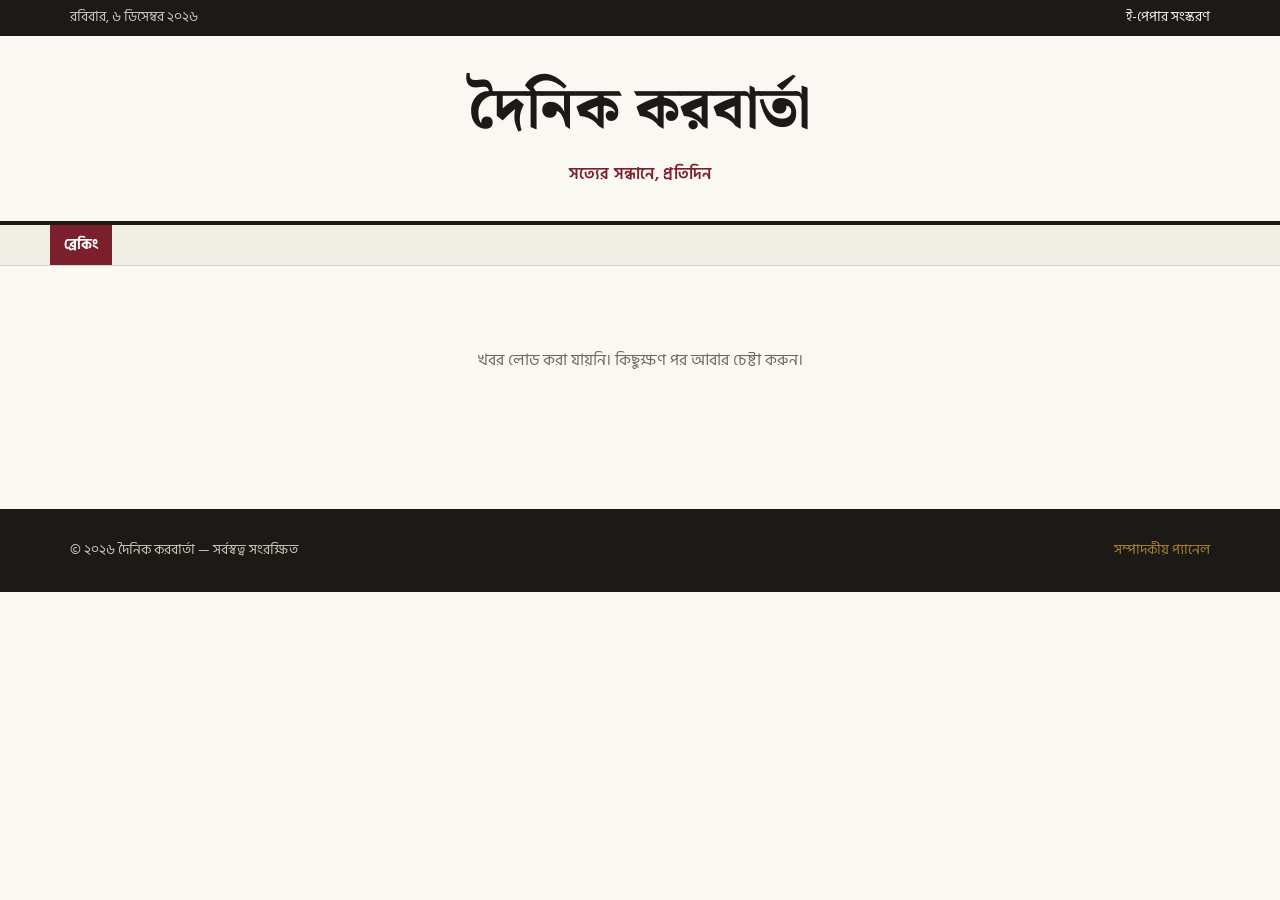
==== index.html @ 3f459e4d "Add files via upload" ====
<!DOCTYPE html>
<html lang="bn">
<head>
<meta charset="UTF-8">
<meta name="viewport" content="width=device-width, initial-scale=1.0">
<title>দৈনিক করবার্তা — সত্যের সন্ধানে, প্রতিদিন</title>
<meta name="description" content="দৈনিক করবার্তা — জাতীয়, আন্তর্জাতিক, অর্থনীতি, খেলা ও বিনোদনের সর্বশেষ সংবাদ।">
<meta name="google-site-verification" content="8tboAChIoZzloWH1JDjBZmFQDDQvD6vwhLBGx9rKYYI" />
<link rel="stylesheet" href="style.css">
</head>
<body>
<a href="#main-content" class="skip-link">মূল কনটেন্টে যান</a>

<div class="topbar">
  <div class="wrap">
    <span class="date" id="today-date"></span>
    <span>ই-পেপার সংস্করণ</span>
  </div>
</div>

<header class="masthead">
  <div class="wrap">
    <h1 id="site-title">দৈনিক করবার্তা</h1>
    <p class="tagline" id="site-tagline">সত্যের সন্ধানে, প্রতিদিন</p>
  </div>
</header>

<nav class="catnav" aria-label="বিভাগ">
  <div class="wrap" id="cat-nav"></div>
</nav>

<div class="ticker">
  <div class="wrap">
    <span class="tag">ব্রেকিং</span>
    <div class="ticker-track"><ul id="ticker-list"></ul></div>
  </div>
</div>

<main id="main-content">
  <div class="wrap layout">
    <div>
      <div id="lead-story"></div>
      <div id="article-grid" class="grid"></div>
    </div>

    <aside class="sidebar">
      <h4>সর্বাধিক পঠিত</h4>
      <div id="most-read"></div>
    </aside>
  </div>
</main>

<footer>
  <div class="wrap">
    <span id="footer-title">© <span id="year"></span> দৈনিক করবার্তা — সর্বস্বত্ব সংরক্ষিত</span>
    <a href="/admin/">সম্পাদকীয় প্যানেল</a>
  </div>
</footer>

<div class="overlay" id="overlay">
  <div class="article-panel">
    <button class="close-btn" id="close-btn" aria-label="বন্ধ করুন">✕</button>
    <div id="article-detail"></div>
  </div>
</div>

<script src="https://identity.netlify.com/v1/netlify-identity-widget.js"></script>
<script>
  if (window.netlifyIdentity) {
    window.netlifyIdentity.on("init", user => {});
    window.netlifyIdentity.on("login", () => {
      document.location.href = "/admin/";
    });
  }
</script>
<script src="script.js"></script>
</body>
</html>
---- style.css ----
/* ===== দৈনিক করবার্তা — Design tokens =====
   Paper:   #FAF8F3
   Ink:     #1C1A17
   Maroon:  #7A1F2B  (masthead / accent)
   Gold:    #A9812F  (rule lines / secondary accent)
   Mute:    #6E6A63  (meta text)
   Headline font: 'Noto Serif Bengali'
   Body/UI font:  'Hind Siliguri'
*/

@import url('https://fonts.googleapis.com/css2?family=Noto+Serif+Bengali:wght@500;600;700;800&family=Hind+Siliguri:wght@400;500;600;700&display=swap');

:root{
  --paper:#FAF8F3;
  --paper-dim:#F1EEE5;
  --ink:#1C1A17;
  --maroon:#7A1F2B;
  --maroon-dim:#5c1620;
  --gold:#A9812F;
  --mute:#6E6A63;
  --line:#DAD4C4;
  --max:1180px;
}

*{box-sizing:border-box;}
html{scroll-behavior:smooth;}
body{
  margin:0;
  background:var(--paper);
  color:var(--ink);
  font-family:'Hind Siliguri',sans-serif;
  line-height:1.6;
}
h1,h2,h3,h4,.headline-font{
  font-family:'Noto Serif Bengali',serif;
  margin:0;
  color:var(--ink);
}
a{color:inherit;text-decoration:none;}
img{max-width:100%;display:block;}
.wrap{max-width:var(--max);margin:0 auto;padding:0 20px;}

/* skip link for keyboard users */
.skip-link{position:absolute;left:-999px;top:0;background:var(--ink);color:var(--paper);padding:10px 16px;z-index:200;}
.skip-link:focus{left:12px;top:12px;}

/* ===== Top bar ===== */
.topbar{background:var(--ink);color:var(--paper-dim);font-size:.85rem;}
.topbar .wrap{display:flex;justify-content:space-between;align-items:center;padding:7px 20px;flex-wrap:wrap;gap:6px;}
.topbar .date{color:#c9c4b8;}

/* ===== Masthead ===== */
.masthead{padding:28px 0 18px;text-align:center;border-bottom:4px solid var(--ink);}
.masthead h1{font-size:clamp(2.2rem,6vw,3.6rem);font-weight:800;letter-spacing:.5px;}
.masthead .tagline{color:var(--maroon);font-weight:600;margin-top:6px;font-family:'Hind Siliguri',sans-serif;letter-spacing:.3px;}

/* ===== Nav ===== */
nav.catnav{background:var(--maroon);}
nav.catnav .wrap{display:flex;gap:2px;overflow-x:auto;}
nav.catnav button{
  background:transparent;border:none;color:#f2e4e4;
  font-family:'Hind Siliguri',sans-serif;font-size:1rem;font-weight:600;
  padding:12px 16px;cursor:pointer;white-space:nowrap;border-bottom:3px solid transparent;
}
nav.catnav button:hover,nav.catnav button:focus-visible{background:var(--maroon-dim);}
nav.catnav button.active{border-bottom-color:var(--gold);color:#fff;}

/* ===== Ticker ===== */
.ticker{background:var(--paper-dim);border-bottom:1px solid var(--line);overflow:hidden;}
.ticker .wrap{display:flex;align-items:center;padding:0;gap:14px;}
.ticker .tag{background:var(--maroon);color:#fff;font-weight:700;padding:8px 14px;flex:none;font-size:.9rem;}
.ticker-track{white-space:nowrap;overflow:hidden;flex:1;position:relative;height:38px;}
.ticker-track ul{list-style:none;margin:0;padding:0;position:absolute;display:flex;gap:60px;animation:scroll-left 28s linear infinite;align-items:center;height:38px;}
.ticker-track li{font-size:.92rem;color:var(--ink);}
@keyframes scroll-left{from{transform:translateX(0);}to{transform:translateX(-50%);}}
@media (prefers-reduced-motion: reduce){.ticker-track ul{animation:none;}}

/* ===== Layout ===== */
main{padding:26px 0 60px;}
.layout{display:grid;grid-template-columns:2.2fr 1fr;gap:34px;}
@media (max-width:860px){.layout{grid-template-columns:1fr;}}

/* Lead story */
.lead{border-bottom:1px solid var(--line);padding-bottom:24px;margin-bottom:24px;cursor:pointer;display:block;}
.lead .cat-tag{color:var(--maroon);font-weight:700;font-size:.85rem;}
.lead h2{font-size:clamp(1.5rem,3.4vw,2.2rem);margin:8px 0 10px;line-height:1.3;}
.lead:hover h2{text-decoration:underline;text-decoration-color:var(--gold);}
.lead p{color:#3d3a34;font-size:1.02rem;}
.lead .meta{color:var(--mute);font-size:.85rem;margin-top:8px;}

/* Article grid */
.grid{display:grid;grid-template-columns:1fr 1fr;gap:22px 26px;}
@media (max-width:560px){.grid{grid-template-columns:1fr;}}
.card{border-top:1px solid var(--line);padding-top:14px;cursor:pointer;display:block;}
.card .cat-tag{color:var(--maroon);font-weight:700;font-size:.78rem;}
.card h3{font-size:1.12rem;margin:6px 0 8px;line-height:1.35;}
.card:hover h3{text-decoration:underline;text-decoration-color:var(--gold);}
.card p{color:#4a463f;font-size:.92rem;margin:0;}
.card .meta{color:var(--mute);font-size:.8rem;margin-top:8px;}

/* Section heading */
.section-head{display:flex;align-items:baseline;gap:12px;margin:34px 0 16px;border-bottom:2px solid var(--ink);padding-bottom:8px;}
.section-head h2{font-size:1.3rem;}

/* Sidebar */
.sidebar{border-left:1px solid var(--line);padding-left:26px;}
@media (max-width:860px){.sidebar{border-left:none;padding-left:0;border-top:2px solid var(--ink);padding-top:20px;}}
.sidebar h4{font-size:1.05rem;border-bottom:2px solid var(--ink);padding-bottom:8px;margin-bottom:14px;}
.side-item{display:flex;gap:12px;padding:12px 0;border-bottom:1px dashed var(--line);cursor:pointer;}
.side-item .num{font-family:'Noto Serif Bengali',serif;font-weight:800;color:var(--gold);font-size:1.4rem;line-height:1;}
.side-item h5{font-size:.98rem;line-height:1.35;font-weight:600;font-family:'Hind Siliguri',sans-serif;}
.side-item:hover h5{text-decoration:underline;text-decoration-color:var(--gold);}

/* Footer */
footer{background:var(--ink);color:#c9c4b8;padding:30px 0;margin-top:20px;}
footer .wrap{display:flex;justify-content:space-between;flex-wrap:wrap;gap:12px;font-size:.88rem;}
footer a{color:var(--gold);}

/* ===== Article detail overlay ===== */
.overlay{position:fixed;inset:0;background:rgba(20,18,15,.55);display:none;align-items:flex-start;justify-content:center;padding:30px 16px;overflow-y:auto;z-index:100;}
.overlay.open{display:flex;}
.article-panel{background:var(--paper);max-width:760px;width:100%;padding:36px clamp(20px,4vw,52px) 50px;position:relative;margin-top:20px;}
.article-panel .close-btn{position:absolute;top:16px;right:16px;background:var(--ink);color:var(--paper);border:none;width:34px;height:34px;font-size:1.1rem;cursor:pointer;}
.article-panel .cat-tag{color:var(--maroon);font-weight:700;font-size:.85rem;}
.article-panel h2{font-size:clamp(1.5rem,4vw,2.1rem);margin:10px 0 12px;line-height:1.35;}
.article-panel .meta{color:var(--mute);font-size:.87rem;margin-bottom:20px;padding-bottom:18px;border-bottom:1px solid var(--line);}
.article-panel .body-text p{margin:0 0 16px;font-size:1.05rem;color:#2c2a25;}

/* empty state */
.empty{padding:40px 0;color:var(--mute);text-align:center;}
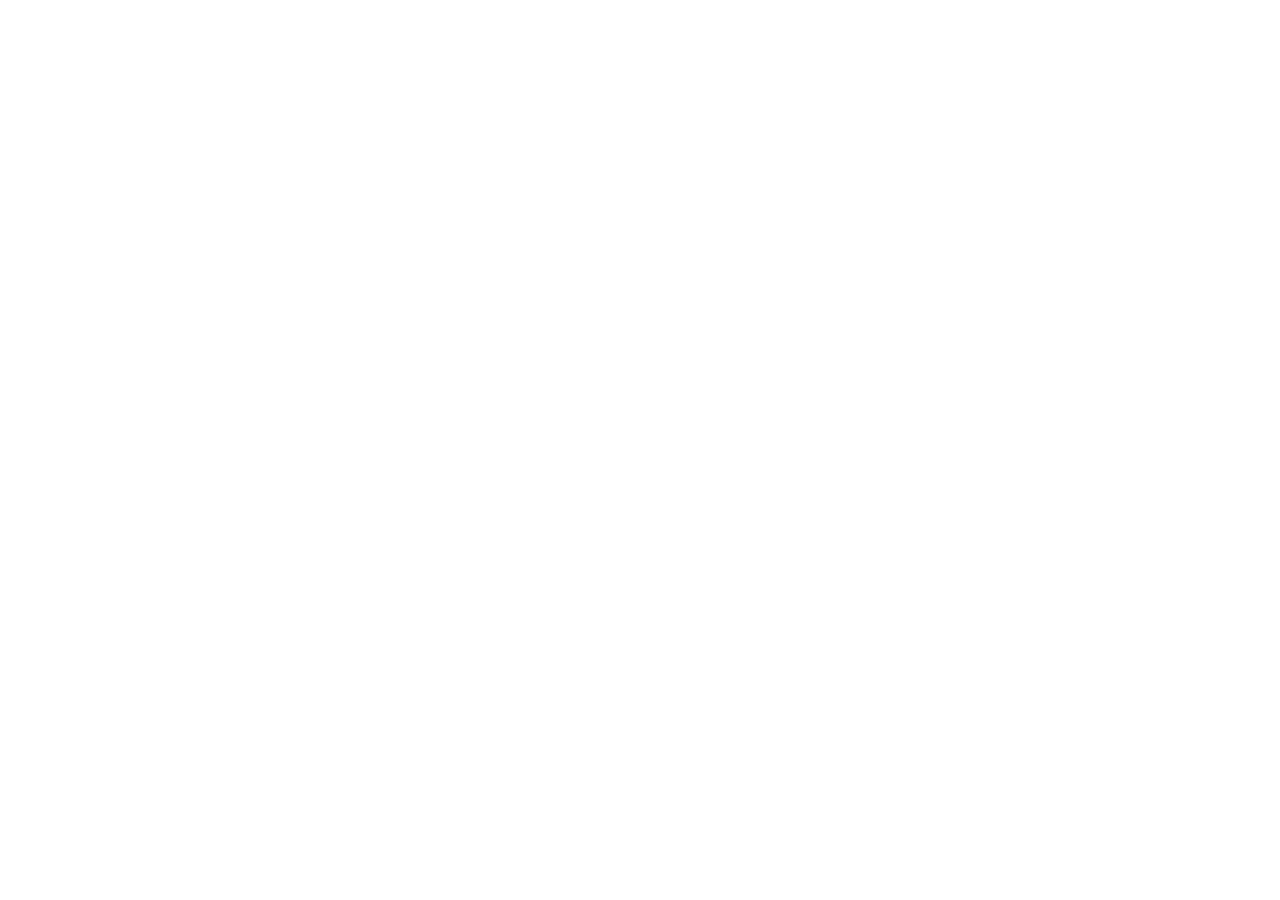
==== commit 631d8cbc: "Add files via upload" ====
--- a/index.html
+++ b/index.html
@@ -1,78 +1,21 @@
-<!DOCTYPE html>
+<!doctype html>
 <html lang="bn">
 <head>
-<meta charset="UTF-8">
-<meta name="viewport" content="width=device-width, initial-scale=1.0">
-<title>দৈনিক করবার্তা — সত্যের সন্ধানে, প্রতিদিন</title>
-<meta name="description" content="দৈনিক করবার্তা — জাতীয়, আন্তর্জাতিক, অর্থনীতি, খেলা ও বিনোদনের সর্বশেষ সংবাদ।">
-<meta name="google-site-verification" content="8tboAChIoZzloWH1JDjBZmFQDDQvD6vwhLBGx9rKYYI" />
-<link rel="stylesheet" href="style.css">
+  <meta charset="utf-8" />
+  <meta name="viewport" content="width=device-width, initial-scale=1.0" />
+  <title>সম্পাদকীয় প্যানেল — দৈনিক করবার্তা</title>
 </head>
 <body>
-<a href="#main-content" class="skip-link">মূল কনটেন্টে যান</a>
-
-<div class="topbar">
-  <div class="wrap">
-    <span class="date" id="today-date"></span>
-    <span>ই-পেপার সংস্করণ</span>
-  </div>
-</div>
-
-<header class="masthead">
-  <div class="wrap">
-    <h1 id="site-title">দৈনিক করবার্তা</h1>
-    <p class="tagline" id="site-tagline">সত্যের সন্ধানে, প্রতিদিন</p>
-  </div>
-</header>
-
-<nav class="catnav" aria-label="বিভাগ">
-  <div class="wrap" id="cat-nav"></div>
-</nav>
-
-<div class="ticker">
-  <div class="wrap">
-    <span class="tag">ব্রেকিং</span>
-    <div class="ticker-track"><ul id="ticker-list"></ul></div>
-  </div>
-</div>
-
-<main id="main-content">
-  <div class="wrap layout">
-    <div>
-      <div id="lead-story"></div>
-      <div id="article-grid" class="grid"></div>
-    </div>
-
-    <aside class="sidebar">
-      <h4>সর্বাধিক পঠিত</h4>
-      <div id="most-read"></div>
-    </aside>
-  </div>
-</main>
-
-<footer>
-  <div class="wrap">
-    <span id="footer-title">© <span id="year"></span> দৈনিক করবার্তা — সর্বস্বত্ব সংরক্ষিত</span>
-    <a href="/admin/">সম্পাদকীয় প্যানেল</a>
-  </div>
-</footer>
-
-<div class="overlay" id="overlay">
-  <div class="article-panel">
-    <button class="close-btn" id="close-btn" aria-label="বন্ধ করুন">✕</button>
-    <div id="article-detail"></div>
-  </div>
-</div>
-
-<script src="https://identity.netlify.com/v1/netlify-identity-widget.js"></script>
-<script>
-  if (window.netlifyIdentity) {
-    window.netlifyIdentity.on("init", user => {});
-    window.netlifyIdentity.on("login", () => {
-      document.location.href = "/admin/";
-    });
-  }
-</script>
-<script src="script.js"></script>
+  <script src="https://identity.netlify.com/v1/netlify-identity-widget.js"></script>
+  <script>
+    if (window.netlifyIdentity) {
+      window.netlifyIdentity.on("init", user => {
+        if (!user) {
+          window.netlifyIdentity.on("login", () => { document.location.href = "/admin/"; });
+        }
+      });
+    }
+  </script>
+  <script src="https://unpkg.com/decap-cms@^3.0.0/dist/decap-cms.js"></script>
 </body>
 </html>
